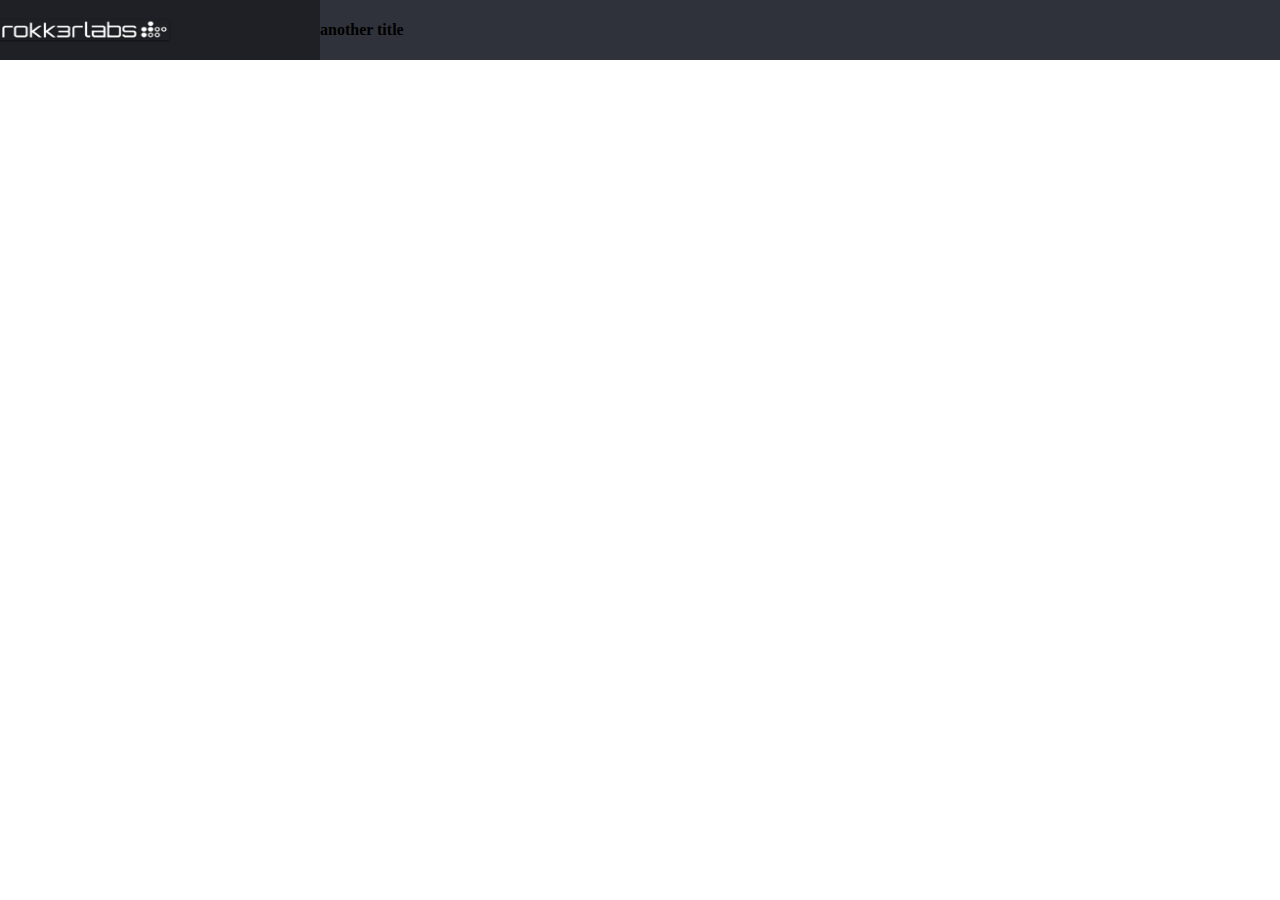
==== index.html @ b51822c0 "firts commit" ====
<!DOCTYPE html>
<html ng-app="app">
<head>
	<title>rok3r</title>
	<link rel="stylesheet" type="text/css" href="assets/css/navbar.css">
	<link rel="stylesheet" type="text/css" href="assets/css/index.css">
	<link rel="stylesheet" href="node_modules/angular-chart.js/dist/angular-chart.css" />
</head>
<body>

<div id="navbar">
	<div id="section1">
		<img src="img/r-3-l-logo-application-02.png">
	</div>
	<div id="section2">
		<h4>another title</h4>
	</div>
</div>

	
	<div ui-view></div>
<script src="assets/js/angular.min.js"></script>
<script src="assets/js/angular-ui-router.min.js"></script>
<script src="js/app.js"></script>
<script src="js/service/service.js"></script>
<script src="js/controller/controller.js"></script>



<script src="node_modules/angular-chart.js/node_modules/chart.js/Chart.min.js"></script>
<script src="node_modules/angular-chart.js/dist/angular-chart.min.js"></script>

<!-- <script src="node_modules/angular-chart.js/dist/angular-chart.min.js"></script> -->


</body>
</html>
---- assets/css/navbar.css ----
/*div{
    border: 1px solid black;
}*/

#navbar{
    width:100%;
    height: 60px;
}
#section1{
    float:left;
    width:25%;
    height: 60px;
    background-color: #1e2025
}

#section1 > img{
    margin-top: 20px;
    margin-bottom: 20px;
    width: 169px;
    height:20px;
   max-width:100%;
    max-height:100%;
    box-shadow: 0 1px 2px 0 rgba(0, 0, 0, 0.5);
}

#section2{
    width: 75%;
    float:right;
    background-color: #2f323a;
    height:60px;
}
---- assets/css/index.css ----
body {
    margin: 0;
}

ul {
    list-style-type: none;
    margin: 0;
    padding: 0;
    width: 25%;
    background-color: transparent;
    position: absolute;
    height: 100%;
    overflow: auto;
}

li a {
    display: block;
    color: #000;
    padding: 8px 0 8px 16px;
    text-decoration: none;
}

li a.active {
    background-color: #4CAF50;
    color: white;
}

li a:hover:not(.active) {
    background-color: #555;
    color: white;
}

.divDer{
   margin-left:25%;
   padding:1px 16px;
   height:1000px; 
}
---- node_modules/angular-chart.js/dist/angular-chart.css ----
.chart-legend,
.bar-legend,
.line-legend,
.pie-legend,
.radar-legend,
.polararea-legend,
.doughnut-legend {
  list-style-type: none;
  margin-top: 5px;
  text-align: center;
  /* NOTE: Browsers automatically add 40px of padding-left to all lists, so we should offset that, otherwise the legend is off-center */
  -webkit-padding-start: 0;
  /* Webkit */
  -moz-padding-start: 0;
  /* Mozilla */
  padding-left: 0;
  /* IE (handles all cases, really, but we should also include the vendor-specific properties just to be safe) */
}
.chart-legend li,
.bar-legend li,
.line-legend li,
.pie-legend li,
.radar-legend li,
.polararea-legend li,
.doughnut-legend li {
  display: inline-block;
  white-space: nowrap;
  position: relative;
  margin-bottom: 4px;
  border-radius: 5px;
  padding: 2px 8px 2px 28px;
  font-size: smaller;
  cursor: default;
}
.chart-legend-icon,
.bar-legend-icon,
.line-legend-icon,
.pie-legend-icon,
.radar-legend-icon,
.polararea-legend-icon,
.doughnut-legend-icon {
  display: block;
  position: absolute;
  left: 0;
  top: 0;
  width: 20px;
  height: 20px;
  border-radius: 5px;
}
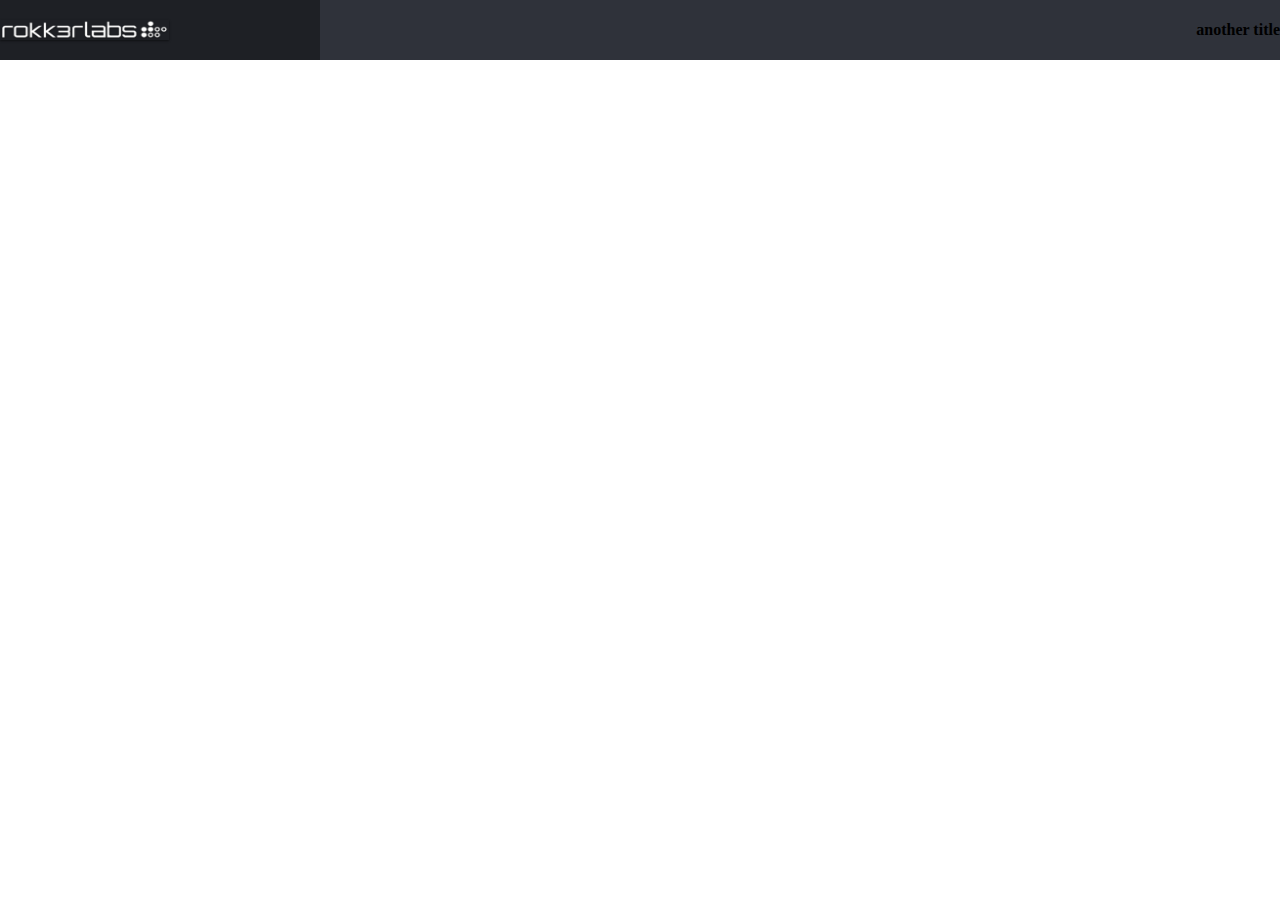
==== commit 1f21499b: "inclusion de momentjs" ====
--- a/index.html
+++ b/index.html
@@ -29,6 +29,7 @@
 
 <script src="node_modules/angular-chart.js/node_modules/chart.js/Chart.min.js"></script>
 <script src="node_modules/angular-chart.js/dist/angular-chart.min.js"></script>
+<script src="node_modules/moment/moment.js"></script>
 
 <!-- <script src="node_modules/angular-chart.js/dist/angular-chart.min.js"></script> -->
 
--- a/assets/css/navbar.css
+++ b/assets/css/navbar.css
@@ -18,7 +18,7 @@
     margin-bottom: 20px;
     width: 169px;
     height:20px;
-   max-width:100%;
+    max-width:100%;
     max-height:100%;
     box-shadow: 0 1px 2px 0 rgba(0, 0, 0, 0.5);
 }
@@ -28,4 +28,8 @@
     float:right;
     background-color: #2f323a;
     height:60px;
+}
+
+#section2 > h4{
+    float:right;
 }--- a/assets/css/index.css
+++ b/assets/css/index.css
@@ -7,7 +7,7 @@
     margin: 0;
     padding: 0;
     width: 25%;
-    background-color: transparent;
+    background-color: #2f323a;
     position: absolute;
     height: 100%;
     overflow: auto;
@@ -34,4 +34,9 @@
    margin-left:25%;
    padding:1px 16px;
    height:1000px; 
-}+}
+
+.container{
+    margin-bottom: 50px;
+}
+
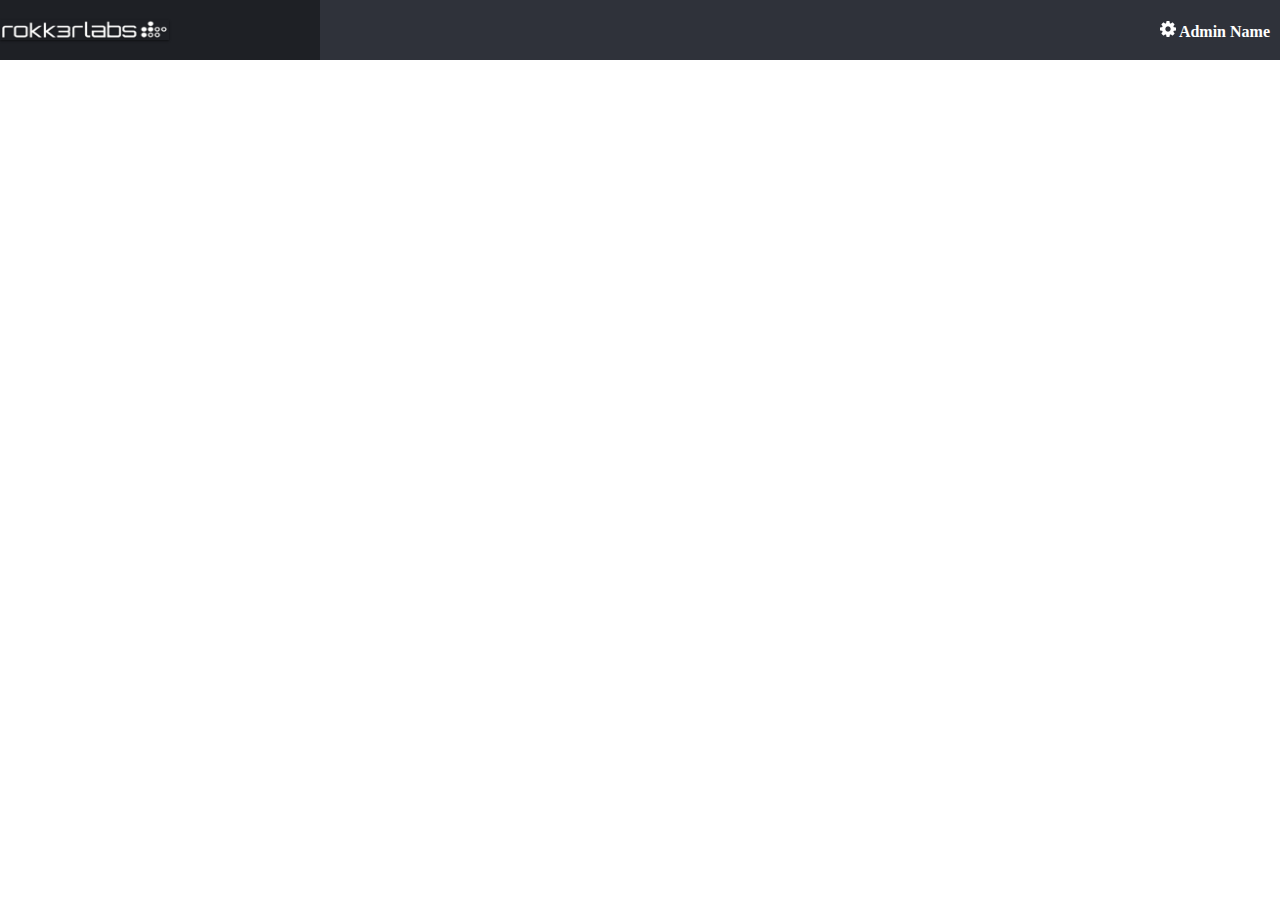
==== commit ee6484ac: "seteos en graficas" ====
--- a/index.html
+++ b/index.html
@@ -4,6 +4,7 @@
 	<title>rok3r</title>
 	<link rel="stylesheet" type="text/css" href="assets/css/navbar.css">
 	<link rel="stylesheet" type="text/css" href="assets/css/index.css">
+	<link rel="stylesheet" href="assets/css/news.css">
 	<link rel="stylesheet" href="node_modules/angular-chart.js/dist/angular-chart.css" />
 </head>
 <body>
@@ -13,7 +14,7 @@
 		<img src="img/r-3-l-logo-application-02.png">
 	</div>
 	<div id="section2">
-		<h4>another title</h4>
+		<h4><img src="img/shape.png" alt=""> Admin Name</h4>
 	</div>
 </div>
 
--- a/assets/css/navbar.css
+++ b/assets/css/navbar.css
@@ -32,4 +32,6 @@
 
 #section2 > h4{
     float:right;
+    color:#fff;
+    margin-right: 10px;
 }--- a/assets/css/index.css
+++ b/assets/css/index.css
@@ -13,16 +13,16 @@
     overflow: auto;
 }
 
+li a.active{
+background-color: #1e2025;
+}
+
 li a {
+    margin-top: 20px;
     display: block;
-    color: #000;
+    color: #fff;
     padding: 8px 0 8px 16px;
     text-decoration: none;
-}
-
-li a.active {
-    background-color: #4CAF50;
-    color: white;
 }
 
 li a:hover:not(.active) {
@@ -33,10 +33,39 @@
 .divDer{
    margin-left:25%;
    padding:1px 16px;
-   height:1000px; 
+   height:500px; 
 }
 
 .container{
     margin-bottom: 50px;
+    width: 300px;
+    height: 300px;
 }
 
+.charts{
+    margin-bottom: 10%;
+}
+
+// canvas{
+//     width: 40% !important;
+// }
+
+#main{
+    width: 100%;
+}
+#complete{
+    width:100%;
+}
+
+#izq, #der{
+float: left;
+}
+#izq{
+    width:50%;
+    height:100%;
+}
+
+#der{
+    width:50%;
+}
+
--- a/assets/css/news.css
+++ b/assets/css/news.css
@@ -0,0 +1,52 @@
+.container {
+ width: 80%;
+ margin: 30px auto;
+ overflow: hidden;
+}
+
+.galleryItem {
+	color: #797478;
+	font: 10px/1.5 Verdana, Helvetica, sans-serif;
+	float: left;	
+	
+	width: 35%;
+	margin:  2% 2% 50px 2%;	
+}
+
+.galleryItem img {
+	max-width: 100%;
+	-webkit-border-radius: 5px;
+	-moz-border-radius: 5px;
+	border-radius: 5px;
+}
+
+.img-responsive{
+	width: 294px;
+	height: 162px;
+	max-height: 100%;
+	max-width: 100%;
+}
+
+/* MEDIA QUERIES*/
+@media only screen and (max-width : 940px),
+only screen and (max-device-width : 940px){
+ .galleryItem {width: 21%;}
+}
+ 
+@media only screen and (max-width : 720px),
+only screen and (max-device-width : 720px){
+ .galleryItem {width: 29.33333%;}
+}
+ 
+@media only screen and (max-width : 530px),
+only screen and (max-device-width : 530px){
+ .galleryItem {width: 46%;}
+}
+ 
+@media only screen and (max-width : 320px),
+only screen and (max-device-width : 320px){
+ .galleryItem {width: 96%;}
+ .galleryItem img {width: 96%;}
+ .galleryItem h3 {font-size: 18px;}
+ .galleryItem p, {font-size: 18px;}
+}